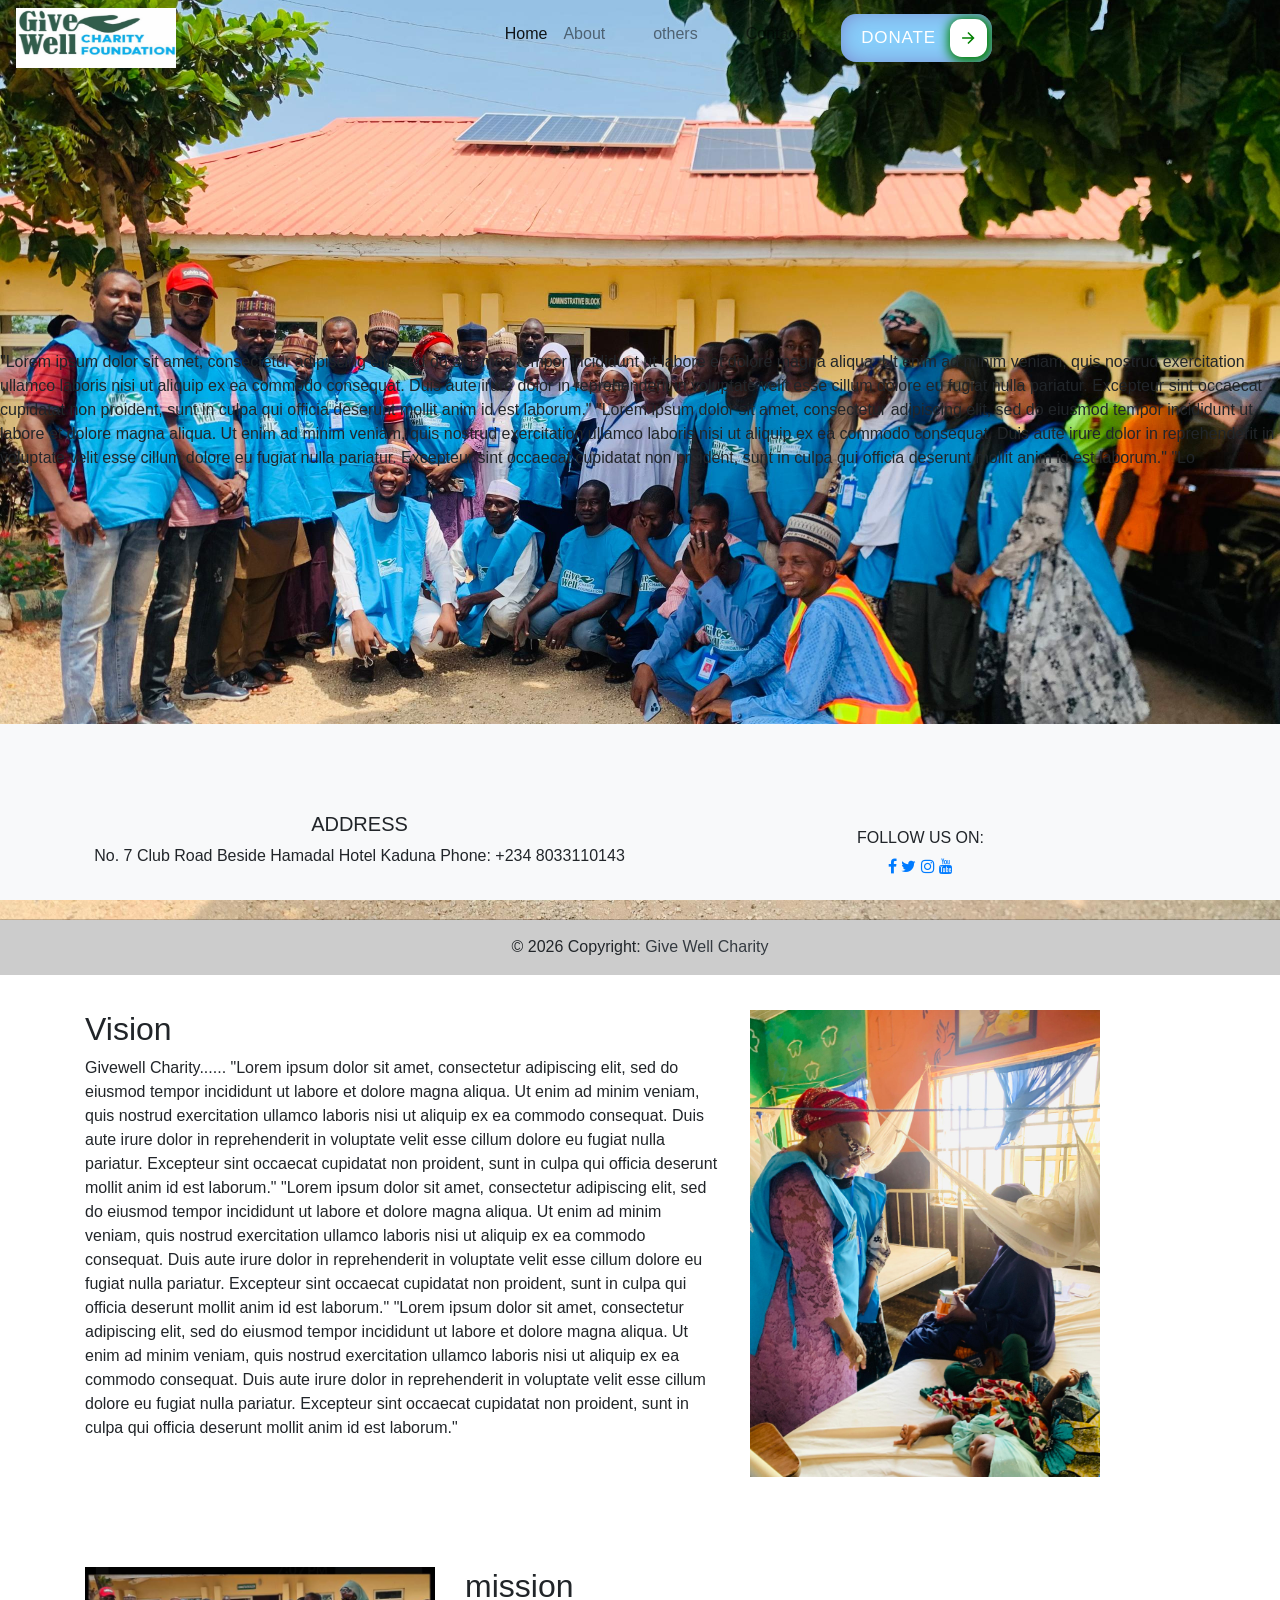
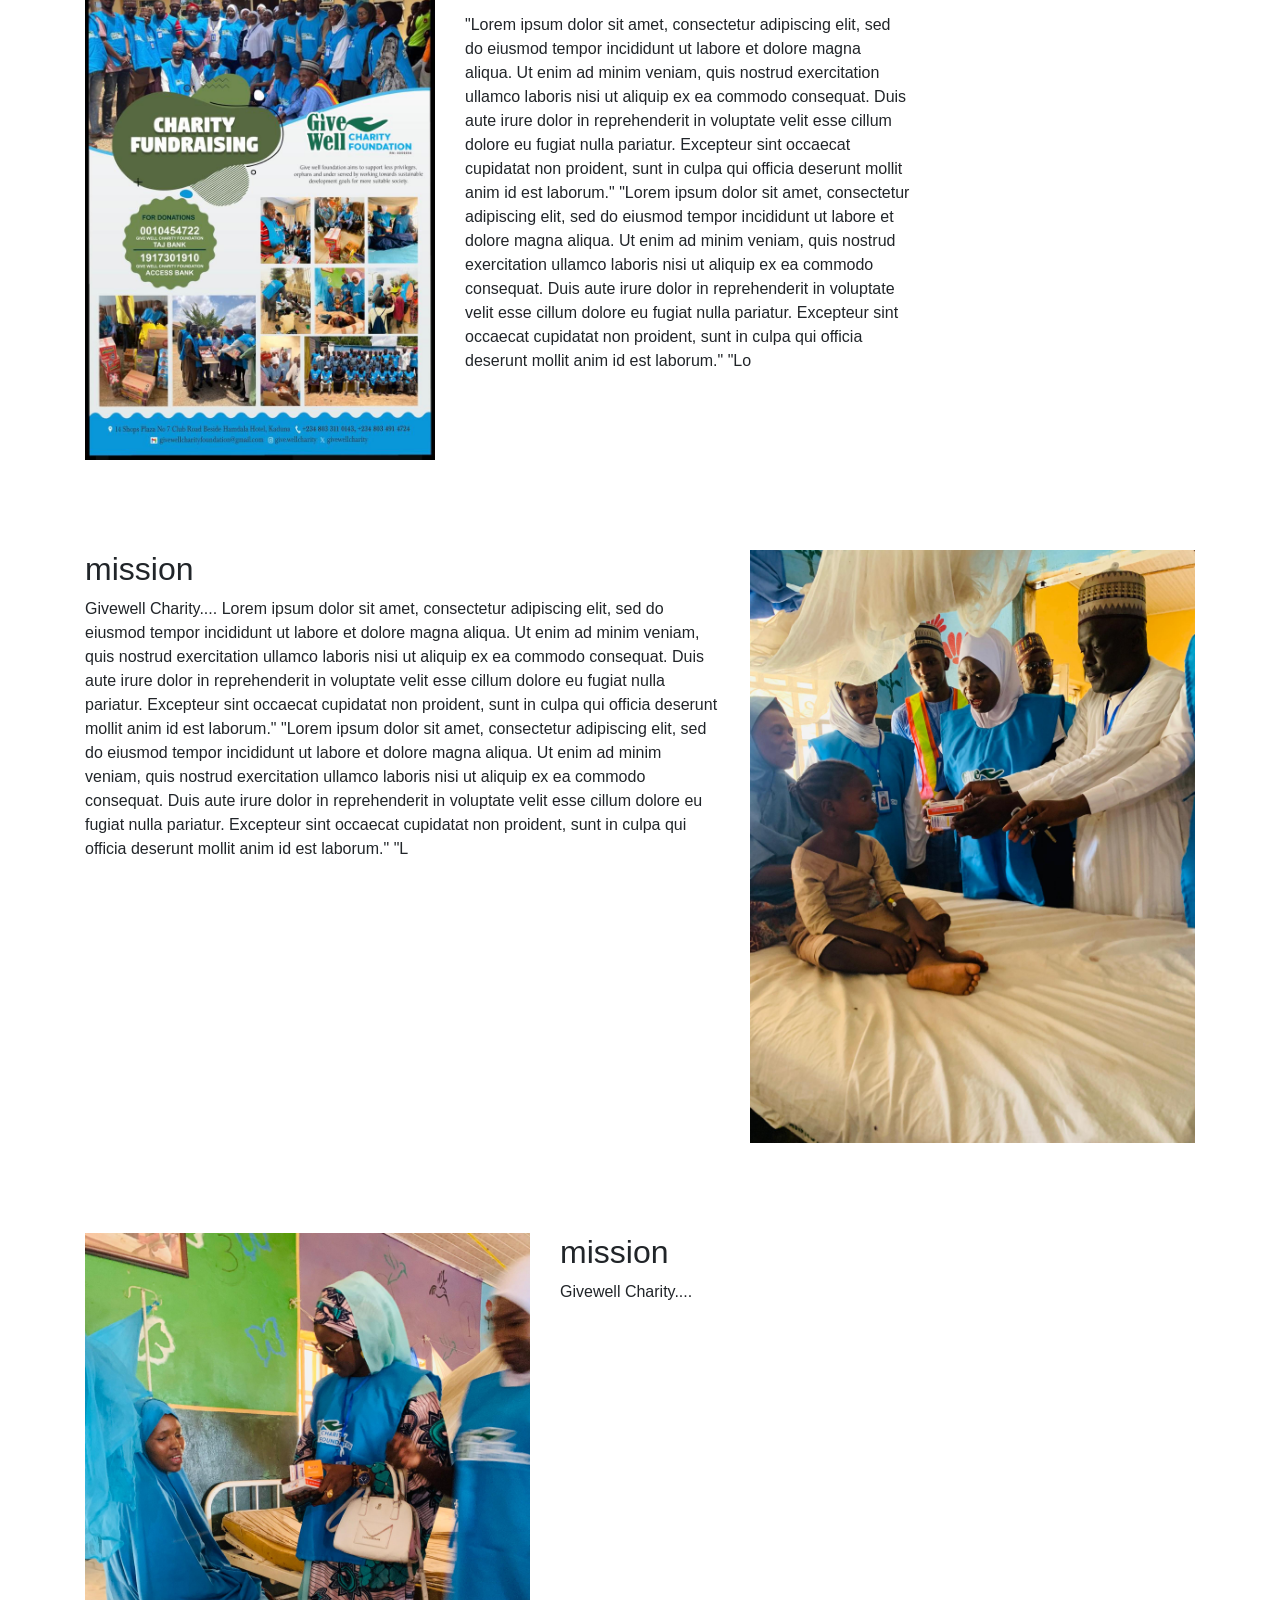
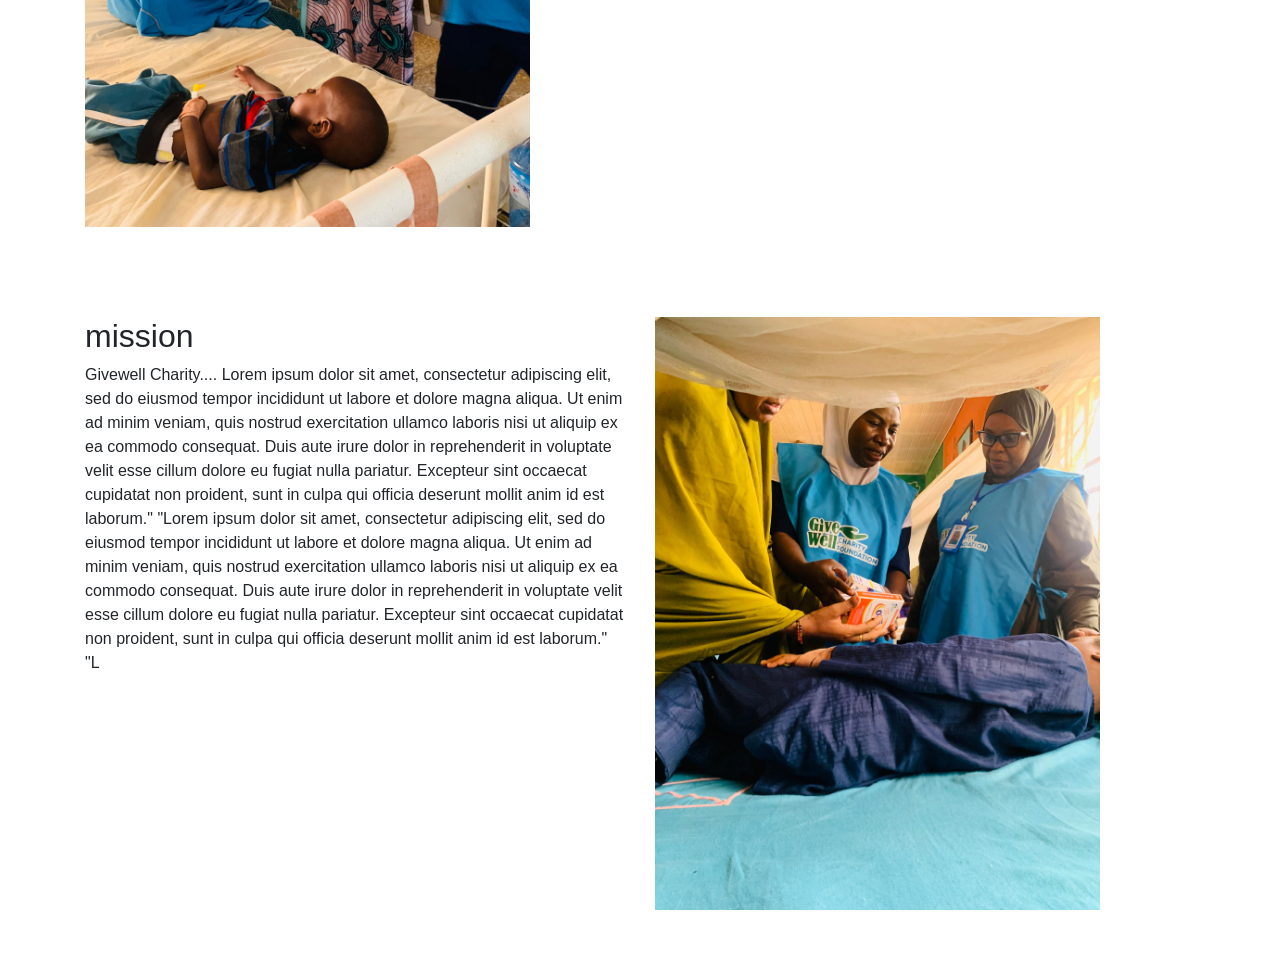
==== index.html @ f8d4a1e2 "first commit" ====
<!DOCTYPE html>
<html lang="en">
<head>
    <meta charset="UTF-8">
    <meta http-equiv="X-UA-Compatible" content="IE=edge">
    <meta name="viewport" content="width=device-width, initial-scale=1.0">
    
    <link rel="stylesheet" href="styles/app.css">
    <!--<link href="https://cdn.jsdelivr.net/npm/bootstrap@5.2.2/dist/css/bootstrap.min.css" rel="stylesheet" integrity="sha384-Zenh87qX5JnK2Jl0vWa8Ck2rdkQ2Bzep5IDxbcnCeuOxjzrPF/et3URy9Bv1WTRi" crossorigin="anonymous">-->
   <link rel="stylesheet" href="styles/bootstrap.min.css">
   
<!--for social Media-->
<link rel="stylesheet" href="https://cdnjs.cloudflare.com/ajax/libs/font-awesome/4.7.0/css/font-awesome.min.css">

   



  
    <title>Document</title>
    <style>
 
.logo { 
         /*background: url('/images/home/givewell-logo.jpg') no-repeat; */

         width: 160px; 
         height: 60px; 
         display: block; 
         text-indent: -9999px;
         
}

    </style>



</head>
<body>

    <!------------Begin Header------------------->
<header>
    <!--<nav class="navbar navbar-expand-lg navbar-light bg-light fixed-top" >-->
  <nav class="navbar navbar-expand-lg navbar-light  fixed-top" >

        <!--<a class="navbar-brand" href="#"></a>-->

        <!--Begin Logo-->

        
  <!--<h1 class="navbar-brand">
   
     <img src="images/home/givewell-logo.jpg" class="navbar-brand" alt="" />

  </h1>-->
  <!--<div class="logoContainer">  <a id="logo"  href="#"></a></div>-->
  
   <img src="images/home/givewell-logo.jpg" class="logo" alt="GiveWell-Logo" />
        <!--End Logo-->


        <button class="navbar-toggler" type="button" data-toggle="collapse" data-target="#navbarNavDropdown" aria-controls="navbarNavDropdown" aria-expanded="false" aria-label="Toggle navigation">
          <span class="navbar-toggler-icon"></span>
        </button>
        <div class="collapse navbar-collapse" id="navbarNavDropdown">
          <ul class="navbar-nav">
            <li class="nav-item spacing active">
              <a class="nav-link" href="index.html">Home <span class="sr-only">(current)</span></a>
            </li>
            <li class="nav-item nav-spacing">
              <a class="nav-link" href="#">About</a>
            </li>

            <li class="nav-item nav-spacing">
              <a class="nav-link" href="#">others</a>
            </li>


            <!--<li class="nav-item dropdown">
              <a class="nav-link dropdown-toggle" href="#" id="navbarDropdownMenuLink" data-toggle="dropdown" aria-haspopup="true" aria-expanded="false">
               Services
              </a>
              <div class="dropdown-menu" aria-labelledby="navbarDropdownMenuLink">
                <a class="dropdown-item" href="constructions.html">Constructions </a>
                <a class="dropdown-item" href="ports.html">Ports Activities</a>
                <a class="dropdown-item" href="#">Something else here</a>
              </div>
            </li>-->


            <li class="nav-item nav-spacing">
              <a class="nav-link" href="#">Contact</a>
            </li>

            <!--<li class="nav-item dropdown">
              <a class="nav-link dropdown-toggle" href="#" id="navbarDropdownMenuLink" data-toggle="dropdown" aria-haspopup="true" aria-expanded="false">
                Dropdown link
              </a>
              <div class="dropdown-menu" aria-labelledby="navbarDropdownMenuLink">
                <a class="dropdown-item" href="#">Action</a>
                <a class="dropdown-item" href="#">Another action</a>
                <a class="dropdown-item" href="#">Something else here</a>
              </div>
            </li>-->

            <!-------------->

           
  <li class="nav-item nav-spacing">
           
    <!--<a class="nav-link" href="donate.html">Donate</a>-->

<!---------------Begin Donate Code-------------------------------->
  <a class="" href="donate.html">

<div class="cssbuttons-io-button">
 DONATE
  <div class="icon">
    <svg
      height="24"
      width="24"
      viewBox="0 0 24 24"
      xmlns="http://www.w3.org/2000/svg"
    >
      <path d="M0 0h24v24H0z" fill="none"></path>
      <path
        d="M16.172 11l-5.364-5.364 1.414-1.414L20 12l-7.778 7.778-1.414-1.414L16.172 13H4v-2z"
        fill="currentColor"
      ></path>
    </svg>
  </div>
</div>

</a>

<!------------------End Donate Code------------------------------->



              
            </li>

            <!---------->

          </ul>
        </div>
      </nav>
    
</header>
  
  
    <!------------End Header------------------------->
    <div class="outerContainer"> 
<section class="slider">
  <div class="container">

    


  </div>

    "Lorem ipsum dolor sit amet, consectetur adipiscing elit, sed do eiusmod tempor incididunt ut labore et dolore magna aliqua. Ut enim ad minim veniam, quis nostrud exercitation ullamco laboris nisi ut aliquip ex ea commodo consequat. Duis aute irure dolor in reprehenderit in voluptate velit esse cillum dolore eu fugiat nulla pariatur. Excepteur sint occaecat cupidatat non proident, sunt in culpa qui officia deserunt mollit anim id est laborum."
    "Lorem ipsum dolor sit amet, consectetur adipiscing elit, sed do eiusmod tempor incididunt ut labore et dolore magna aliqua. Ut enim ad minim veniam, quis nostrud exercitation ullamco laboris nisi ut aliquip ex ea commodo consequat. Duis aute irure dolor in reprehenderit in voluptate velit esse cillum dolore eu fugiat nulla pariatur. Excepteur sint occaecat cupidatat non proident, sunt in culpa qui officia deserunt mollit anim id est laborum."
    "Lo
</section>
    
    
<!--------------------------------------Section1 Begins------------------------------------------------->

<section class="section divMargin">
  <div class="container">
<div class="row">

  <div class="col-sm-7">
    
    <h2> Vision</h2>

    Givewell Charity......    
    "Lorem ipsum dolor sit amet, consectetur adipiscing elit, sed do eiusmod tempor incididunt ut labore et dolore magna aliqua. Ut enim ad minim veniam, quis nostrud exercitation ullamco laboris nisi ut aliquip ex ea commodo consequat. Duis aute irure dolor in reprehenderit in voluptate velit esse cillum dolore eu fugiat nulla pariatur. Excepteur sint occaecat cupidatat non proident, sunt in culpa qui officia deserunt mollit anim id est laborum."
    "Lorem ipsum dolor sit amet, consectetur adipiscing elit, sed do eiusmod tempor incididunt ut labore et dolore magna aliqua. Ut enim ad minim veniam, quis nostrud exercitation ullamco laboris nisi ut aliquip ex ea commodo consequat. Duis aute irure dolor in reprehenderit in voluptate velit esse cillum dolore eu fugiat nulla pariatur. Excepteur sint occaecat cupidatat non proident, sunt in culpa qui officia deserunt mollit anim id est laborum."
    "Lorem ipsum dolor sit amet, consectetur adipiscing elit, sed do eiusmod tempor incididunt ut labore et dolore magna aliqua. Ut enim ad minim veniam, quis nostrud exercitation ullamco laboris nisi ut aliquip ex ea commodo consequat. Duis aute irure dolor in reprehenderit in voluptate velit esse cillum dolore eu fugiat nulla pariatur. Excepteur sint occaecat cupidatat non proident, sunt in culpa qui officia deserunt mollit anim id est laborum."
    
  </div>



  <div class="col-sm-4 ">
    
    <img src="images/home/sick4.jpg" class="img-fluid"  alt="...">
  
  </div>
</div>

</div>
</section>

<!--------------------------------------Section1 Ends--------------------------------------->




<!-----------------------------------------section2 begins here------------------------------------------------->


<section class="section  divMargin">
  <div class="container">
<div class="row">

  



  <div class="col-sm-4">
    
    <img src="images/home/givewell-people.jpg" class="img-fluid"  alt="...">
  
  </div>


  <div class="col-sm-5">
    
    <h2>mission </h2>
   "Lorem ipsum dolor sit amet, consectetur adipiscing elit, sed do eiusmod tempor incididunt ut labore et dolore magna aliqua. Ut enim ad minim veniam, quis nostrud exercitation ullamco laboris nisi ut aliquip ex ea commodo consequat. Duis aute irure dolor in reprehenderit in voluptate velit esse cillum dolore eu fugiat nulla pariatur. Excepteur sint occaecat cupidatat non proident, sunt in culpa qui officia deserunt mollit anim id est laborum."
    "Lorem ipsum dolor sit amet, consectetur adipiscing elit, sed do eiusmod tempor incididunt ut labore et dolore magna aliqua. Ut enim ad minim veniam, quis nostrud exercitation ullamco laboris nisi ut aliquip ex ea commodo consequat. Duis aute irure dolor in reprehenderit in voluptate velit esse cillum dolore eu fugiat nulla pariatur. Excepteur sint occaecat cupidatat non proident, sunt in culpa qui officia deserunt mollit anim id est laborum."
    "Lo 
    

  </div>




</div>

</div>
</section>

<!-----------------------------------------section2 end here------------------------------------------------->


<!-----------------------------------------section3 begins here------------------------------------------------->


<section class="section  divMargin">
  <div class="container">
<div class="row">

  <div class="col-sm-7">
    
    <h2>mission </h2>
   Givewell Charity.... 
   Lorem ipsum dolor sit amet, consectetur adipiscing elit, sed do eiusmod tempor incididunt ut labore et dolore magna aliqua. Ut enim ad minim veniam, quis nostrud exercitation ullamco laboris nisi ut aliquip ex ea commodo consequat. Duis aute irure dolor in reprehenderit in voluptate velit esse cillum dolore eu fugiat nulla pariatur. Excepteur sint occaecat cupidatat non proident, sunt in culpa qui officia deserunt mollit anim id est laborum."
    "Lorem ipsum dolor sit amet, consectetur adipiscing elit, sed do eiusmod tempor incididunt ut labore et dolore magna aliqua. Ut enim ad minim veniam, quis nostrud exercitation ullamco laboris nisi ut aliquip ex ea commodo consequat. Duis aute irure dolor in reprehenderit in voluptate velit esse cillum dolore eu fugiat nulla pariatur. Excepteur sint occaecat cupidatat non proident, sunt in culpa qui officia deserunt mollit anim id est laborum."
    "L
    

  </div>



  <div class="col-sm-5">
    
    <img src="images/home/sick1.jpg" class="img-fluid"  alt="...">
  
  </div>
</div>

</div>
</section>

<!-----------------------------------------section3 end here------------------------------------------------->


<!-----------------------------------------section4 begins here------------------------------------------------->


<section class="section  divMargin">
  <div class="container">
<div class="row">

 



  <div class="col-sm-5">
    
    <img src="images/home/sick2.jpg" class="img-fluid"  alt="...">
  
  </div>

 <div class="col-sm-7">
    
    <h2>mission </h2>
   Givewell Charity.... 
    

  </div>


</div>

</div>
</section>

<!-----------------------------------------section4 end here------------------------------------------------->


<!-----------------------------------------section2 begins here------------------------------------------------->


<section class="section  divMargin">
  <div class="container">
<div class="row">

  
  <div class="col-sm-6">
    
    <h2>mission </h2>
   Givewell Charity.... 
   Lorem ipsum dolor sit amet, consectetur adipiscing elit, sed do eiusmod tempor incididunt ut labore et dolore magna aliqua. Ut enim ad minim veniam, quis nostrud exercitation ullamco laboris nisi ut aliquip ex ea commodo consequat. Duis aute irure dolor in reprehenderit in voluptate velit esse cillum dolore eu fugiat nulla pariatur. Excepteur sint occaecat cupidatat non proident, sunt in culpa qui officia deserunt mollit anim id est laborum."
    "Lorem ipsum dolor sit amet, consectetur adipiscing elit, sed do eiusmod tempor incididunt ut labore et dolore magna aliqua. Ut enim ad minim veniam, quis nostrud exercitation ullamco laboris nisi ut aliquip ex ea commodo consequat. Duis aute irure dolor in reprehenderit in voluptate velit esse cillum dolore eu fugiat nulla pariatur. Excepteur sint occaecat cupidatat non proident, sunt in culpa qui officia deserunt mollit anim id est laborum."
    "L
    

  </div>



  <div class="col-sm-5">
    
    <img src="images/home/sick3.jpg" class="img-fluid"  alt="...">
  
  </div>





</div>

</div>
</section>

<!-----------------------------------------section2 end here------------------------------------------------->






<footer class="bg-light text-center text-lg-start fixed-bottom">
    <!-- Grid container -->
    <div class="container p-4">
      <!--Grid row-->
      <div class="row">
        <!--Grid column-->
        
        <div class="col-lg-6 col-md-12 mb-4 mb-md-0">
          <h5 class="text-uppercase contacts">Address</h5>
          No. 7 Club Road
          Beside Hamadal Hotel
          Kaduna
          Phone: +234 8033110143
  
               
          
        </div>
        <!--Grid column-->
  
        <!--Grid column-->
        <div class="col-lg-6 col-md-12 mb-4 mb-md-0">
          <h6 class="text-uppercase social">Follow us on: </h6>
  
          <p>
          
<!-- Add font awesome icons -->
<a href="#" class="fa fa-facebook"></a>
<a href="#" class="fa fa-twitter"></a>

<a href="#" class="fa fa-instagram"></a>
<a href="#" class="fa fa-youtube"></a>
          </p>

        </div>
        <!--Grid column-->
      </div>
      <!--Grid row-->
    </div>
    <!-- Grid container -->
  
    <!-- Copyright -->
    <div class="text-center p-3" style="background-color: rgba(0, 0, 0, 0.2);">
      © 2026 Copyright:
      <a class="text-dark" href="">Give Well Charity</a>
    </div>
    <!-- Copyright -->
  </footer>


</div>

<script src="https://code.jquery.com/jquery-3.5.1.slim.min.js"></script>
<script src="https://cdn.jsdelivr.net/npm/bootstrap@4.5.3/dist/js/bootstrap.bundle.min.js"></script>



</body>
</html>
---- styles/app.css ----
/*aling list items right, the class 'ml-auto' in ul element also does thesame thing*/

navbar-light{
 background-color:white;
}
.navbar-nav {
    margin-left: auto;

    margin-right: 15rem;
   
 
    
}
.nav-spacing{
     padding-right:2rem;
}

.section{
  margin: 4rem;
}

/*****************Handles background image***********************/
.slider{    
  
  /*background: url("../images/completed_house1.jpg") no-repeat;*/
  
 /* background: url("../images/wall1.jpg") no-repeat;*/
 /*background: url("../images/background_image1-not-reduced.png") no-repeat;*/

  background: url("../images/home/givewell-background.jpg") no-repeat;
  background-size: cover;
  background-position: 50% 50%;
 

 /*padding: 200px 0 250px 0;*/

 padding: 350px 0 450px 0;
  position: relative;

 /*background-color:ghostwhite;
 border:none ;*/
  
 }


.divMargin{

  margin-top: 90px;

}
 

footer{
  height:11rem;
}
.social{
  margin-top: 5rem;
}
.contacts{
  margin-top: 4rem;
}
/***********Media query************/

@media only screen and (max-width: 600px) {
  footer{
    height:5rem;
  }
  .contacts{
    margin-bottom: -6rem;
  }

  
}

/***************Begin Donate Button style******************/

/* From Uiverse.io by adamgiebl */ 
.cssbuttons-io-button {
  /*background: #a370f0;*/
  background:lightskyblue;
  color: white;
  font-family: inherit;
  padding: 0.35em;
  padding-left: 1.2em;
  font-size: 17px;
  font-weight: 500;
  border-radius: 0.9em;
  border: none;
  letter-spacing: 0.05em;
  display: flex;
  align-items: center;
  box-shadow: inset 0 0 1.6em -0.6em #714da6;
  overflow: hidden;
  position: relative;
  height: 2.8em;
  padding-right: 3.3em;
  cursor: pointer;
}

.cssbuttons-io-button .icon {
  background: white;
  margin-left: 1em;
  position: absolute;
  display: flex;
  align-items: center;
  justify-content: center;
  height: 2.2em;
  width: 2.2em;
  border-radius: 0.7em;
  /*box-shadow: 0.1em 0.1em 0.6em 0.2em #7b52b9;*/
   box-shadow: 0.1em 0.1em 0.6em 0.2em green;
  right: 0.3em;
  transition: all 0.3s;
}

.cssbuttons-io-button:hover .icon {
  width: calc(100% - 0.6em);
}

.cssbuttons-io-button .icon svg {
  width: 1.1em;
  transition: transform 0.3s;
  /*color: #7b52b9;*/
   color: green;
}

.cssbuttons-io-button:hover .icon svg {
  transform: translateX(0.1em);
}

.cssbuttons-io-button:active .icon {
  transform: scale(0.95);
}


/***************End Donate Button style******************/
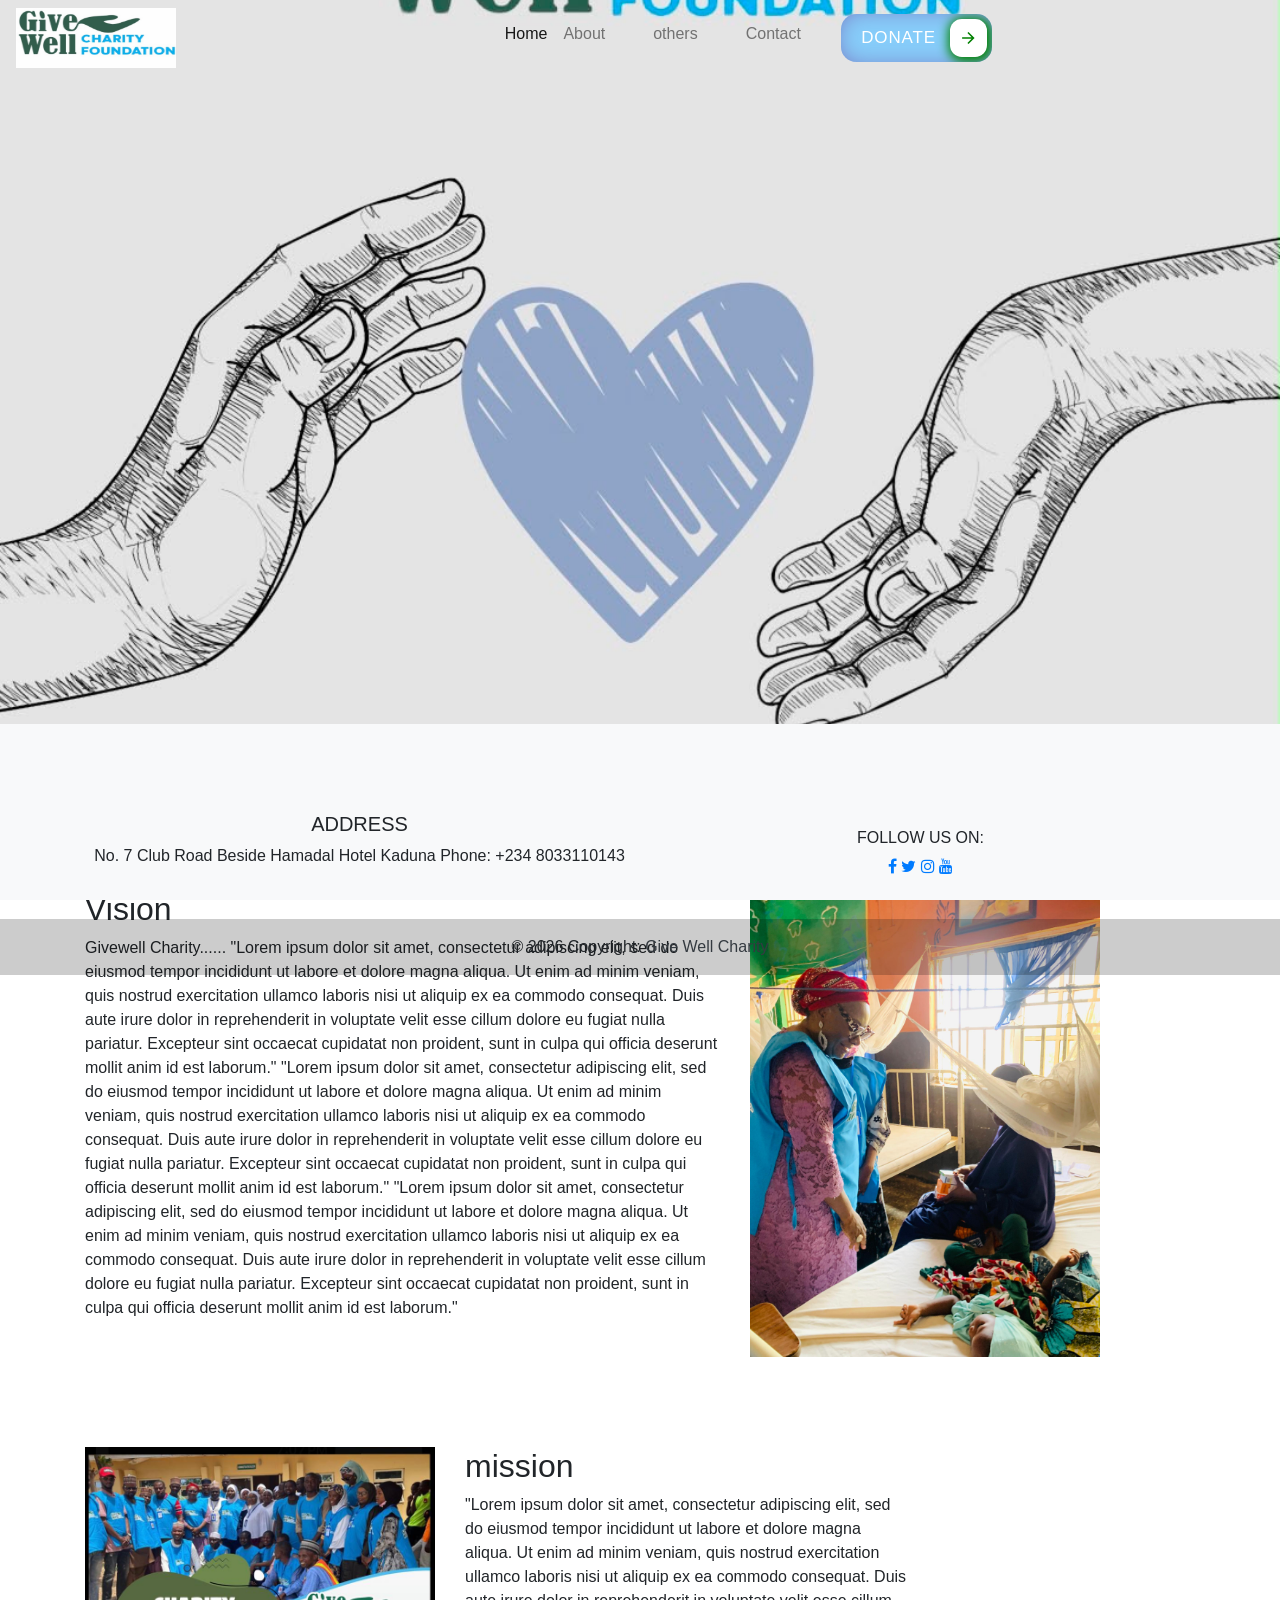
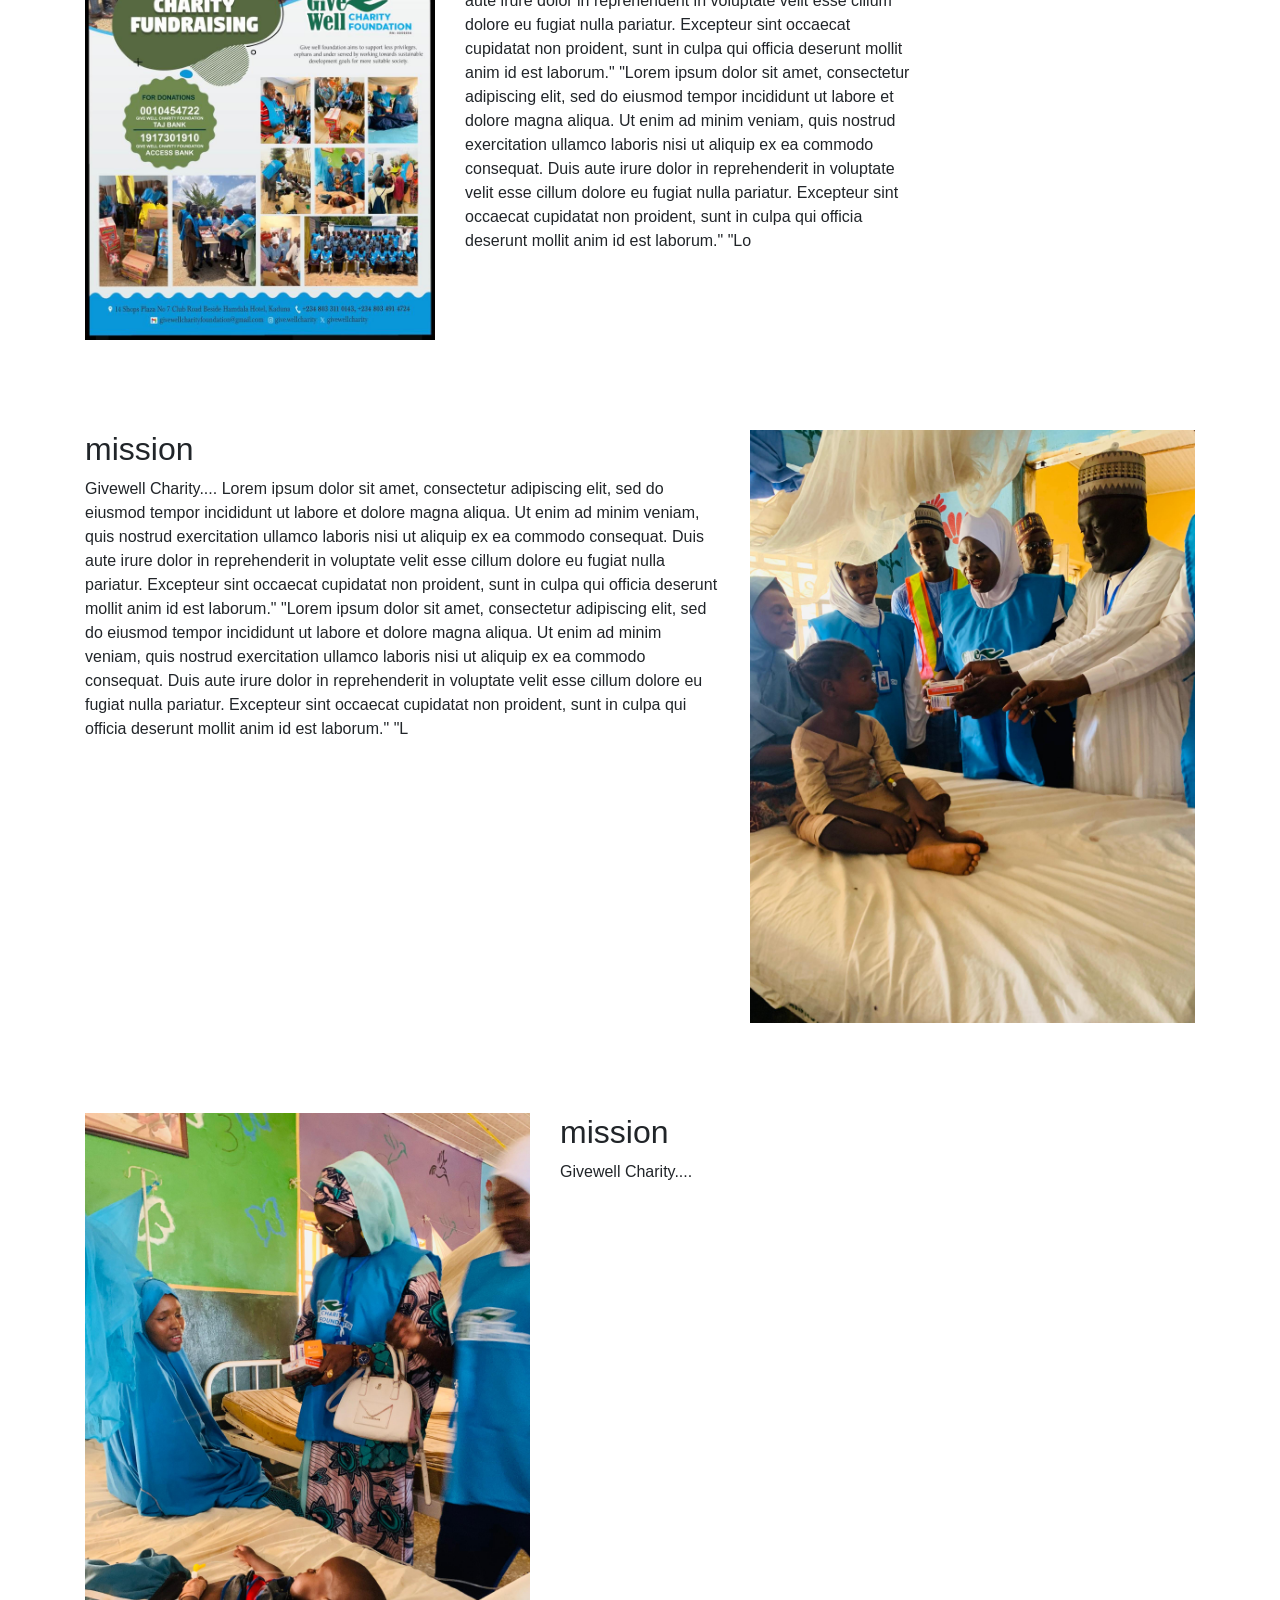
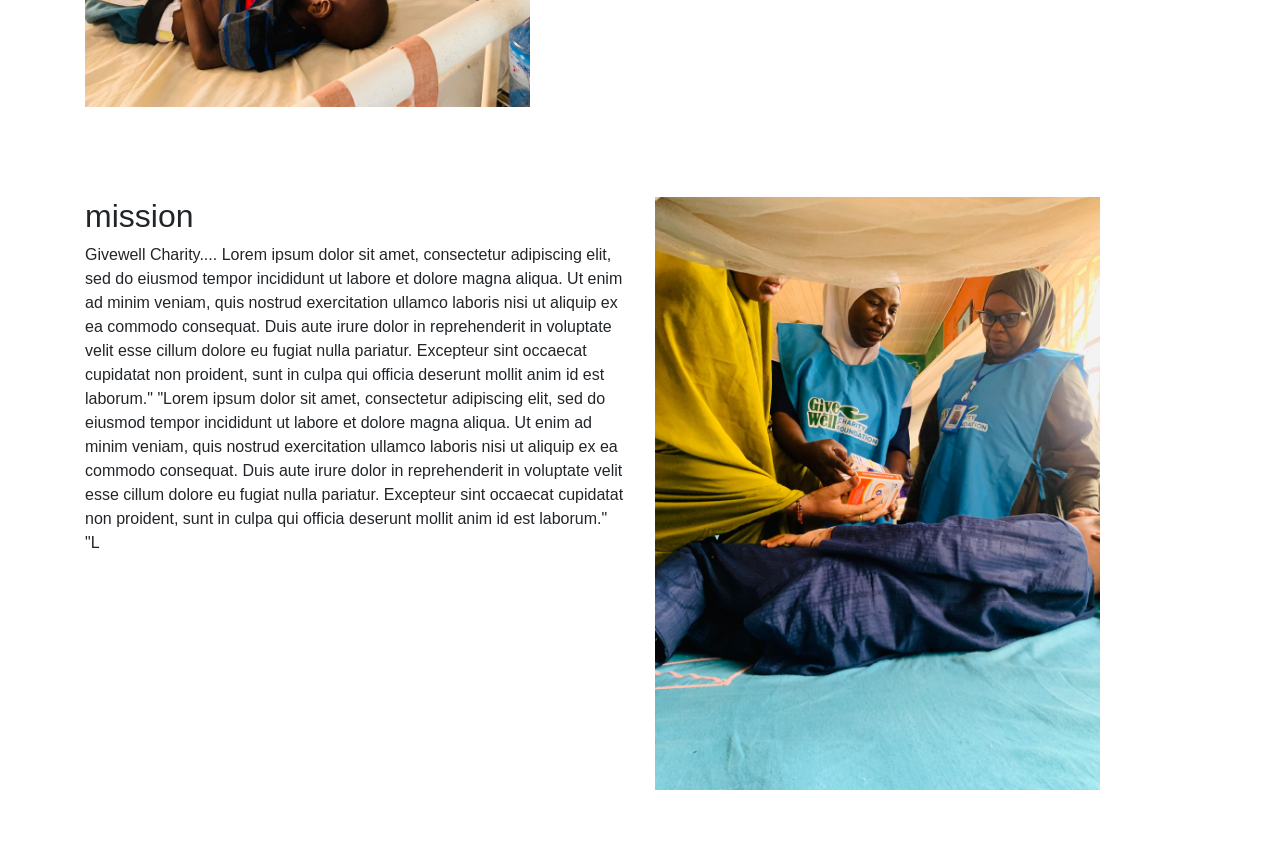
==== commit da9cc5a6: "first commit" ====
--- a/index.html
+++ b/index.html
@@ -159,9 +159,9 @@
 
   </div>
 
-    "Lorem ipsum dolor sit amet, consectetur adipiscing elit, sed do eiusmod tempor incididunt ut labore et dolore magna aliqua. Ut enim ad minim veniam, quis nostrud exercitation ullamco laboris nisi ut aliquip ex ea commodo consequat. Duis aute irure dolor in reprehenderit in voluptate velit esse cillum dolore eu fugiat nulla pariatur. Excepteur sint occaecat cupidatat non proident, sunt in culpa qui officia deserunt mollit anim id est laborum."
-    "Lorem ipsum dolor sit amet, consectetur adipiscing elit, sed do eiusmod tempor incididunt ut labore et dolore magna aliqua. Ut enim ad minim veniam, quis nostrud exercitation ullamco laboris nisi ut aliquip ex ea commodo consequat. Duis aute irure dolor in reprehenderit in voluptate velit esse cillum dolore eu fugiat nulla pariatur. Excepteur sint occaecat cupidatat non proident, sunt in culpa qui officia deserunt mollit anim id est laborum."
-    "Lo
+    <!--"Lorem ipsum dolor sit amet, consectetur adipiscing elit, sed do eiusmod tempor incididunt ut labore et dolore magna aliqua. Ut enim ad minim veniam, quis nostrud exercitation ullamco laboris nisi ut aliquip ex ea commodo consequat. Duis aute irure dolor in reprehenderit in voluptate velit esse cillum dolore eu fugiat nulla pariatur. Excepteur sint occaecat cupidatat non proident, sunt in culpa qui officia deserunt mollit anim id est laborum."
+    "Lorem ipsum dolor sit amet, consectetur adipiscing elit, sed do eiusmod tempor incididunt ut labore et dolore magna aliqua. Ut enim ad minim veniam, quis nostrud exercitation ullamco laboris nisi ut aliquip ex ea commodo consequat. Duis aute irure dolor in reprehenderit in voluptate velit esse cillum dolore eu fugiat nulla pariatur. Excepteur sint occaecat cupidatat non proident, sunt in culpa qui officia deserunt mollit anim id est laborum."
+    "Lo-->
 </section>
     
     
